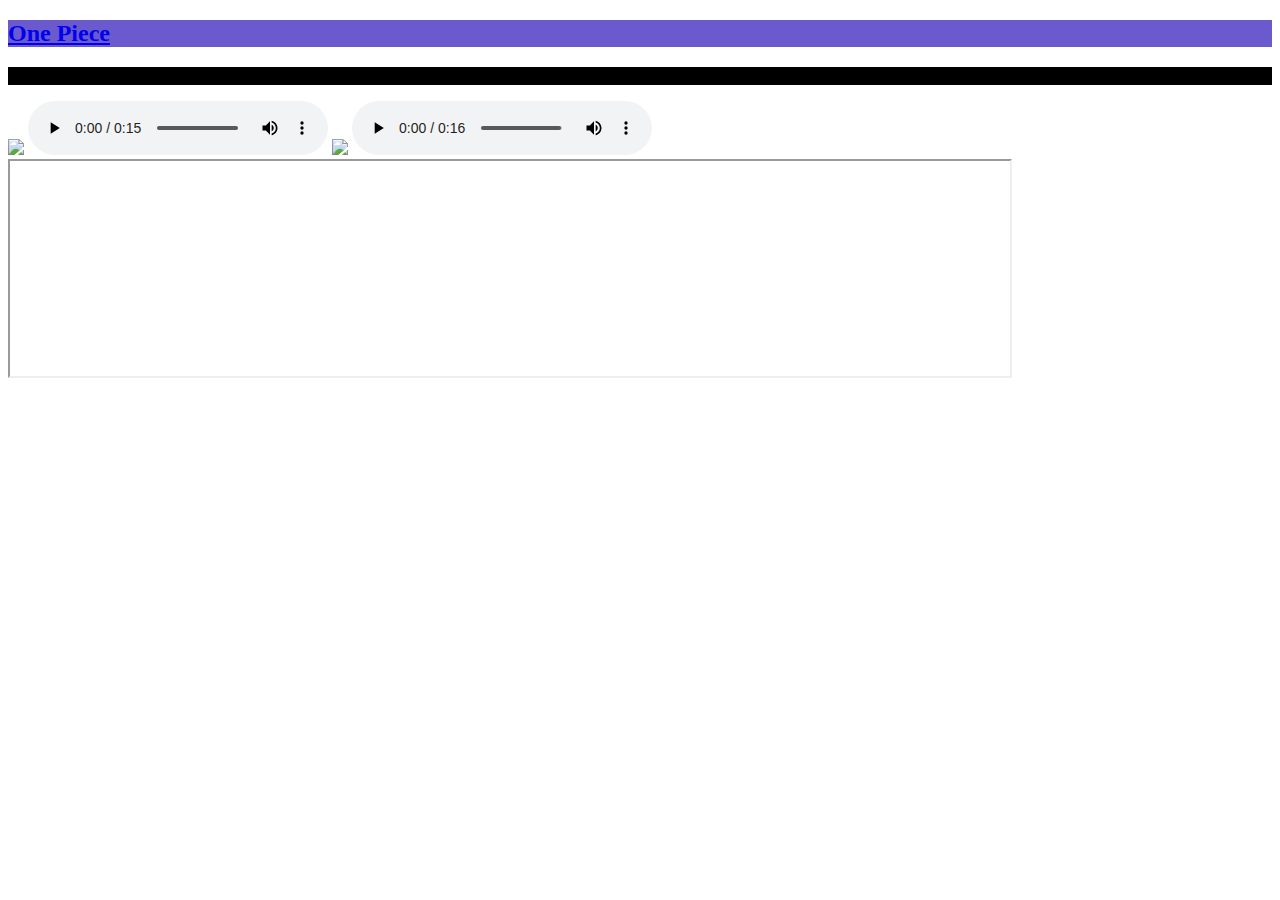
==== index.html @ db8e3afd "progress" ====
<!DOCTYPE html>
<html lang="en">
<head>
    <meta charset="UTF-8">
    <meta http-equiv="X-UA-Compatible" content="IE=edge">
    <meta name="viewport" content="width=device-width, initial-scale=1.0">
    <title>Document</title>
</head>
<body>
    
   <h2 style="background-color:slateblue;"> <a href="https://c.tenor.com/W3X2mE3StbMAAAAd/halal-pray.gif" target="_blank">One Piece</a></h2> 
   <p style="background-color:black;">da one piece is real</p>
   <img src="https://compote.slate.com/images/fb69a16d-7f35-4103-98c1-62d466196b9a.jpg?width=1200">
   <audio controls>
    <source src="Saul goodman 3d (64 kbps).mp3" type="audio/ogg" height="500px">
   </audio>
   <img src="https://i.insider.com/5dade9bc045a3139e8686c33?width=700">
   <audio controls>
    <source src="Breaking Bad Theme (64 kbps).mp3" type="audio/ogg">
   </audio>
   <iframe width="1000" height="215"
   src="https://www.youtube.com/embed/7NZlAxEspaY?controls=0">
   <iframe>
</body>
</html>
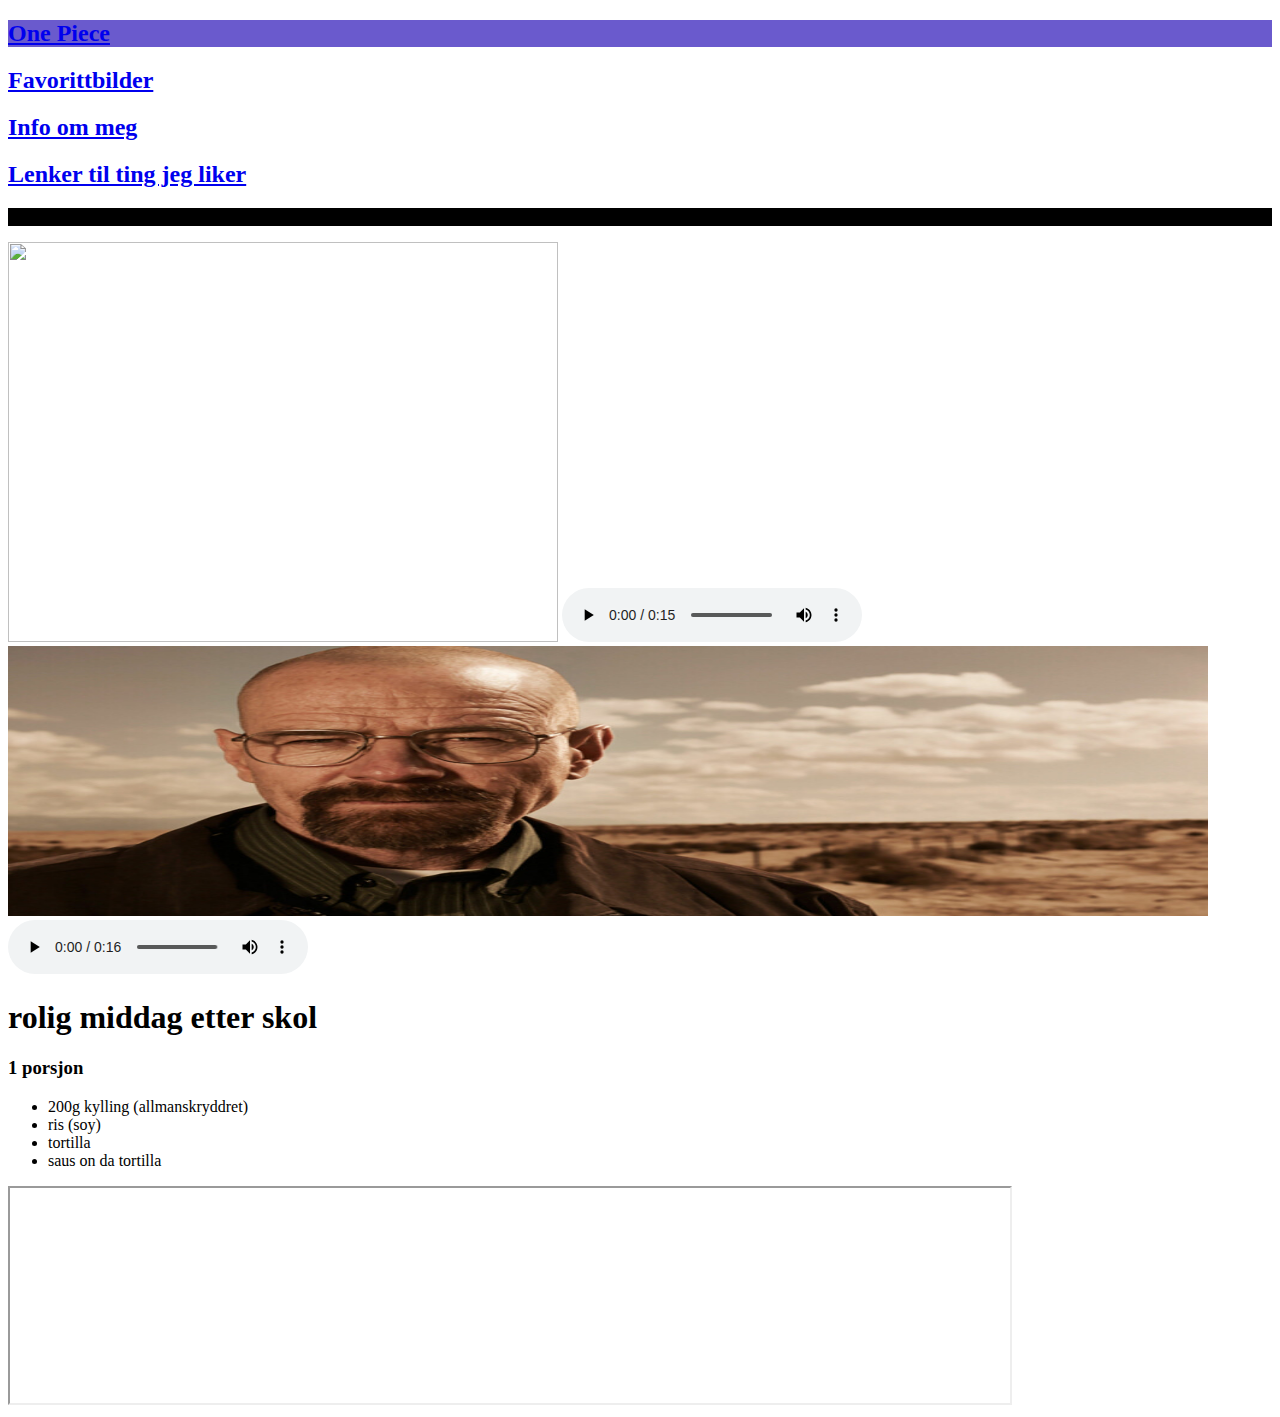
==== commit a74d55f7: "ferdig" ====
--- a/index.html
+++ b/index.html
@@ -4,20 +4,31 @@
     <meta charset="UTF-8">
     <meta http-equiv="X-UA-Compatible" content="IE=edge">
     <meta name="viewport" content="width=device-width, initial-scale=1.0">
-    <title>Document</title>
+    <title>Hovedside</title>
 </head>
 <body>
     
    <h2 style="background-color:slateblue;"> <a href="https://c.tenor.com/W3X2mE3StbMAAAAd/halal-pray.gif" target="_blank">One Piece</a></h2> 
+   <a href="dawg.html"><h2>Favorittbilder</h2></a>
+   <a href="info.html"><h2>Info om meg</h2></a>
+   <a href="lenker.html"><h2>Lenker til ting jeg liker</h2></a>
    <p style="background-color:black;">da one piece is real</p>
-   <img src="https://compote.slate.com/images/fb69a16d-7f35-4103-98c1-62d466196b9a.jpg?width=1200">
+   <img src="https://compote.slate.com/images/fb69a16d-7f35-4103-98c1-62d466196b9a.jpg?width=1200" width="550" height="400">
    <audio controls>
-    <source src="Saul goodman 3d (64 kbps).mp3" type="audio/ogg" height="500px">
+    <source src="lyd\Saul goodman 3d (64 kbps).mp3" type="audio/ogg" height="500px">
    </audio>
-   <img src="https://i.insider.com/5dade9bc045a3139e8686c33?width=700">
+   <img src="bilder\8649872.jpg" width="1200" height="270">
    <audio controls>
-    <source src="Breaking Bad Theme (64 kbps).mp3" type="audio/ogg">
+    <source src="lyd\Breaking Bad Theme (64 kbps).mp3" type="audio/ogg">
    </audio>
+   <h1>rolig middag etter skol</h1>
+   <h3>1 porsjon</h3>
+   <ul>
+    <li>200g kylling (allmanskryddret)</li>
+    <li>ris (soy)</li>
+    <li>tortilla</li>
+    <li>saus on da tortilla</li>
+   </ul>
    <iframe width="1000" height="215"
    src="https://www.youtube.com/embed/7NZlAxEspaY?controls=0">
    <iframe>
